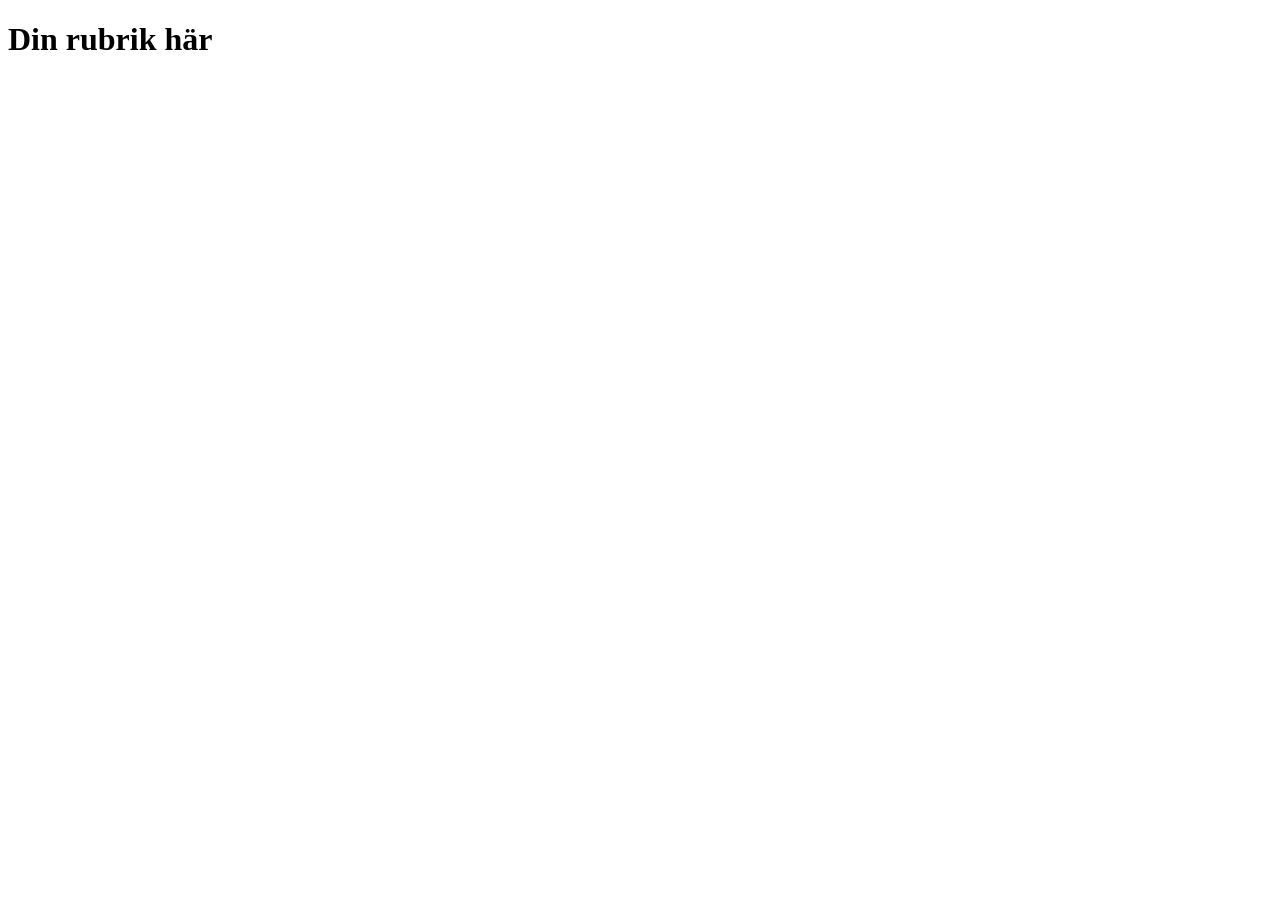
==== index.html @ 58fc8366 "Initial commit" ====
<!doctype html>
<html lang="sv">

  <!-- Raderna i <head> talar om för webbläsaren att språket är svenska, hur åäö
       ska tolkas och vad sidan heter i flikens namn. Du behöver inte förstå dem
       än – vi går igenom dem i område 2. Låt dem stå. -->

  <head>
    <meta charset="utf-8">
    <meta name="viewport" content="width=device-width, initial-scale=1">
    <title>Så fungerar webben</title>
  </head>

  <body>

    <!-- Fredag 21/8: byt ut rubriken nedan mot ditt eget namn. Spara, committa
         och lämna länken till ditt repo i itslearning. Det är hela uppgiften i
         dag – resten av sidan bygger vi tillsammans från tisdag 25/8. -->

    <h1>Din rubrik här</h1>

  </body>

</html>
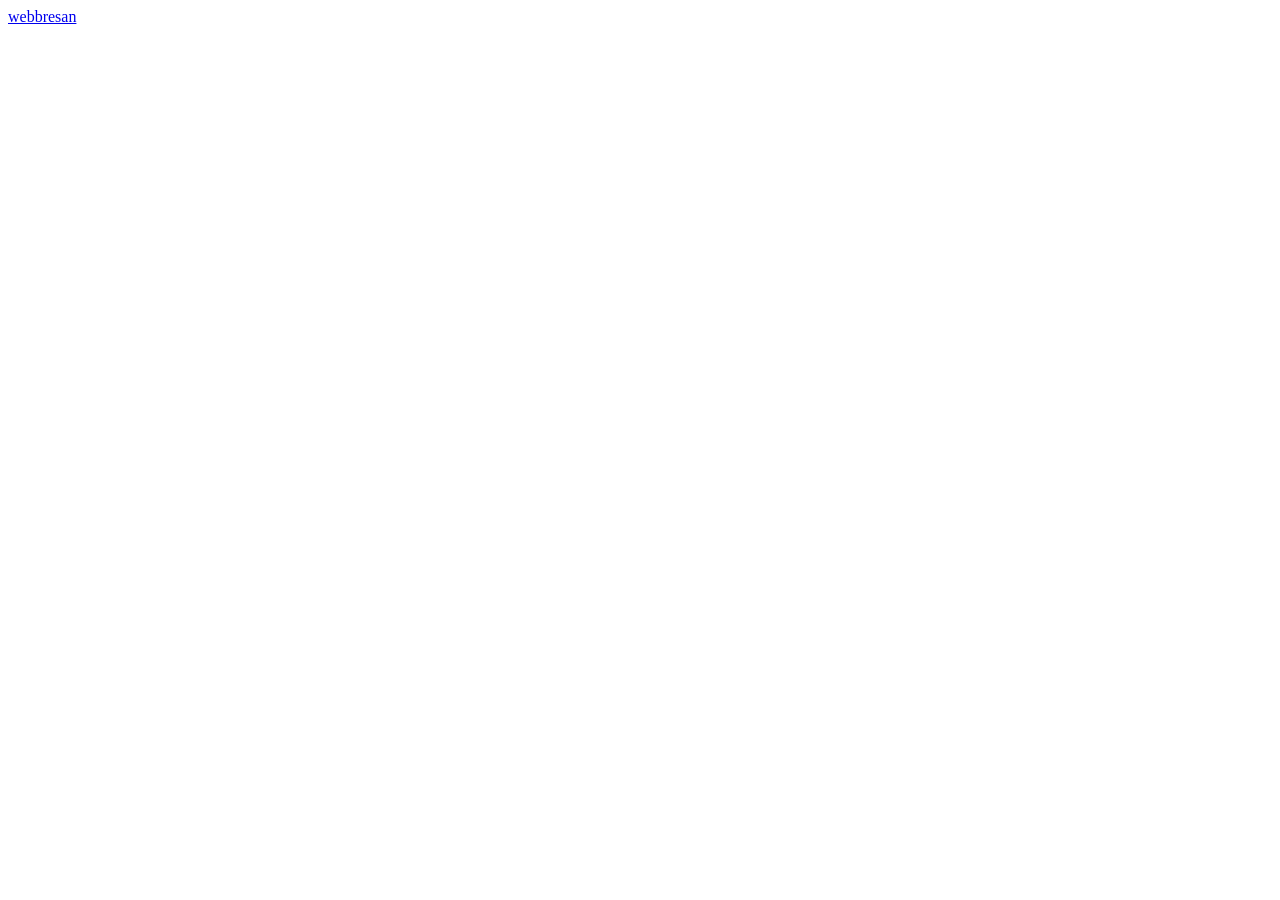
==== commit 94dcec36: "Add initial HTML structure for webbresan site with content on web functionality" ====
--- a/index.html
+++ b/index.html
@@ -1,24 +1,11 @@
-<!doctype html>
-<html lang="sv">
-
-  <!-- Raderna i <head> talar om för webbläsaren att språket är svenska, hur åäö
-       ska tolkas och vad sidan heter i flikens namn. Du behöver inte förstå dem
-       än – vi går igenom dem i område 2. Låt dem stå. -->
-
-  <head>
-    <meta charset="utf-8">
-    <meta name="viewport" content="width=device-width, initial-scale=1">
-    <title>Så fungerar webben</title>
-  </head>
-
-  <body>
-
-    <!-- Fredag 21/8: byt ut rubriken nedan mot ditt eget namn. Spara, committa
-         och lämna länken till ditt repo i itslearning. Det är hela uppgiften i
-         dag – resten av sidan bygger vi tillsammans från tisdag 25/8. -->
-
-    <h1>Din rubrik här</h1>
-
-  </body>
-
-</html>
+<!DOCTYPE html>
+<html lang="en">
+<head>
+    <meta charset="UTF-8">
+    <meta name="viewport" content="width=device-width, initial-scale=1.0">
+    <title>Document</title>
+</head>
+<body>
+    <a href="webbresan/index.html">webbresan</a>
+</body>
+</html>
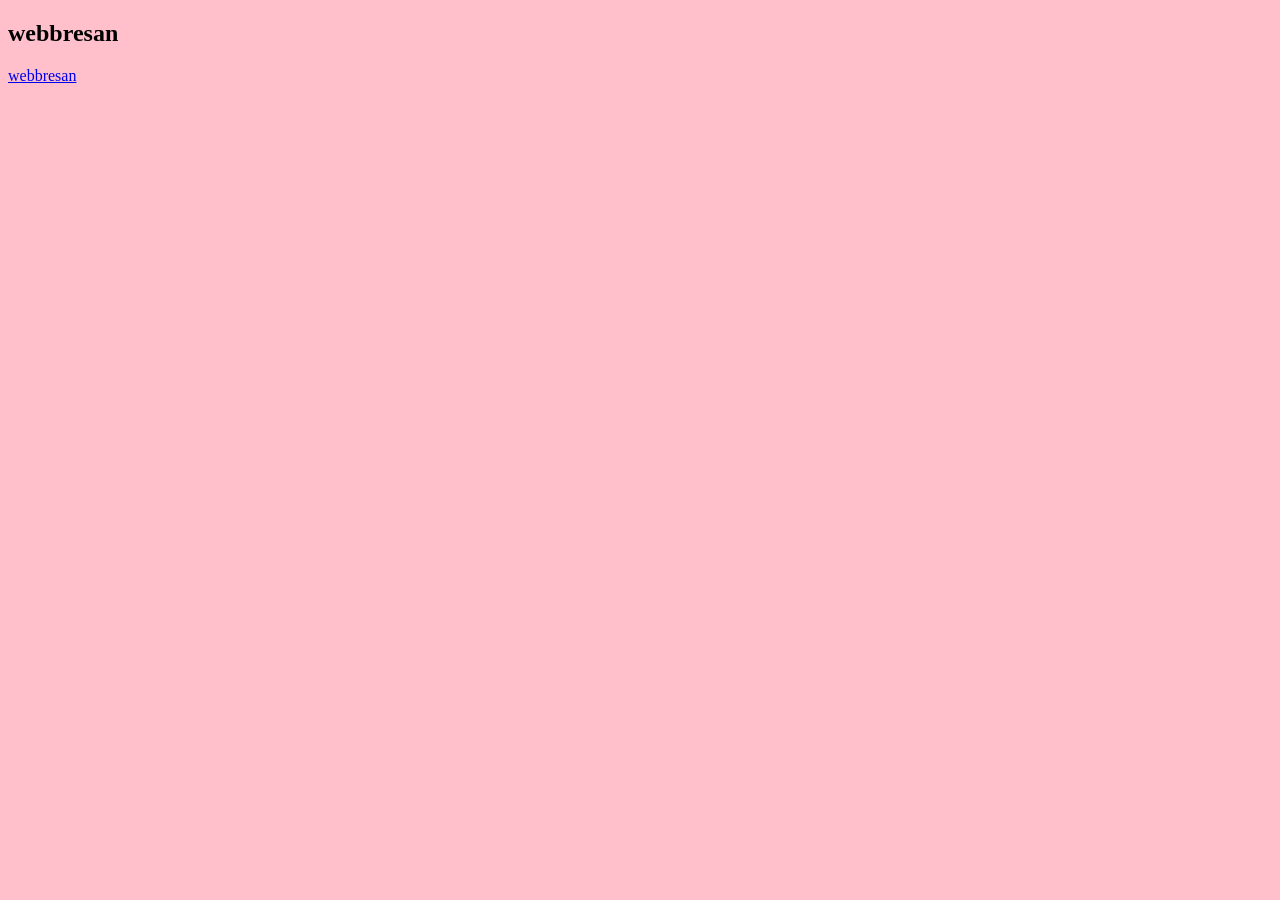
==== commit c57a6c87: "Add HTML structure, CSS styling, and VS Code settings for webbresan site" ====
--- a/index.html
+++ b/index.html
@@ -1,11 +1,15 @@
 <!DOCTYPE html>
 <html lang="en">
 <head>
+    <link href="style.css" rel="stylesheet">
     <meta charset="UTF-8">
     <meta name="viewport" content="width=device-width, initial-scale=1.0">
     <title>Document</title>
 </head>
 <body>
+    <section>
+        <h1>webbresan</h1>
     <a href="webbresan/index.html">webbresan</a>
+    </section>
 </body>
 </html>
--- a/style.css
+++ b/style.css
@@ -0,0 +1,3 @@
+body {
+    background-color:pink;
+}
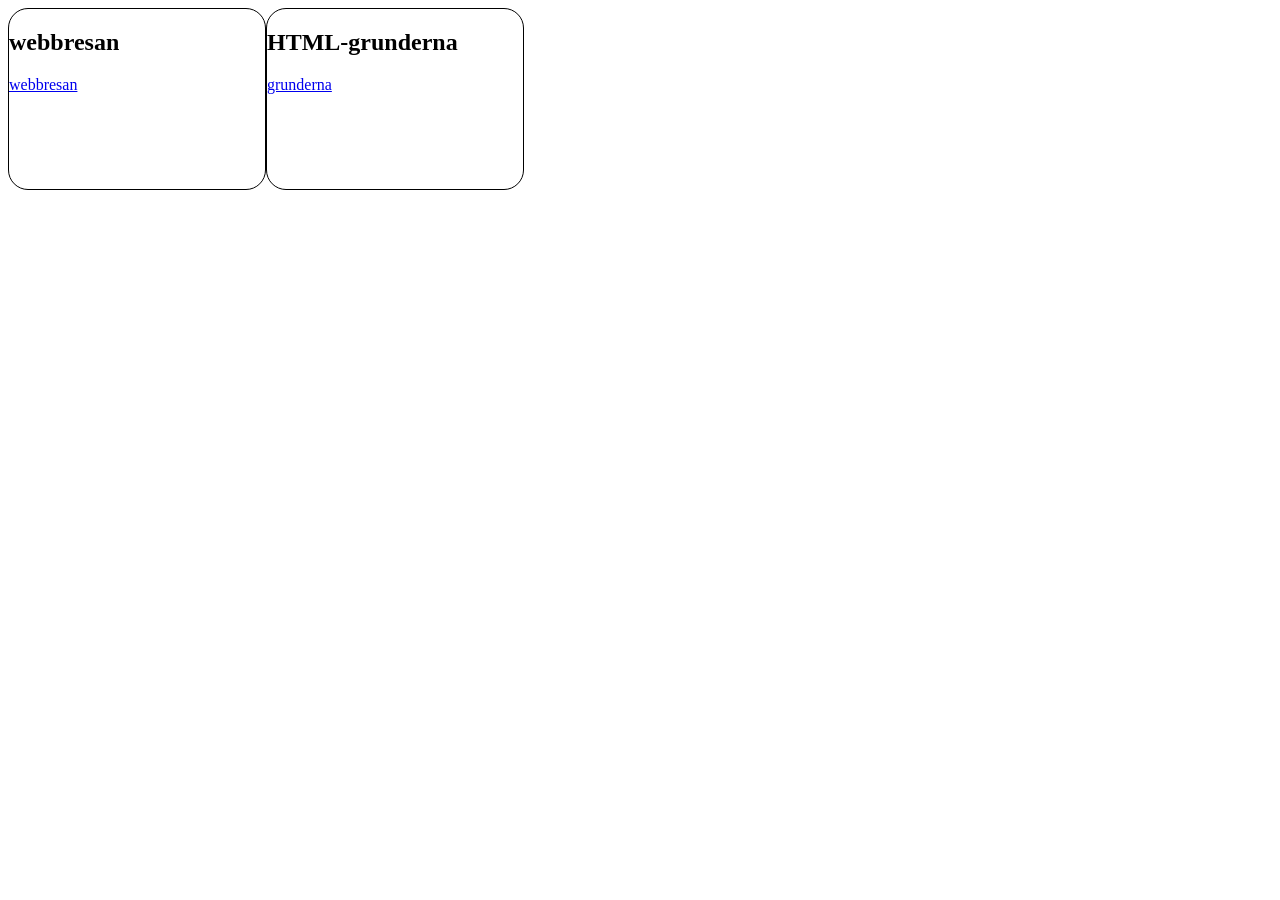
==== commit fd67ce3e: "Add new sections and navigation links to index.html and create grunderna/index.html with content and" ====
--- a/index.html
+++ b/index.html
@@ -11,5 +11,9 @@
         <h1>webbresan</h1>
     <a href="webbresan/index.html">webbresan</a>
     </section>
+    <section>
+        <h2>HTML-grunderna</h2>
+        <a href="grunderna/index.html">grunderna</a>
+    </section>
 </body>
 </html>
--- a/style.css
+++ b/style.css
@@ -1,3 +1,10 @@
 body {
-    background-color:pink;
+display: flex;
+}
+
+section{
+    height: 20dvh;
+    width: 20dvw;
+    border: 1px solid black;
+ border-radius: 20px;
 }
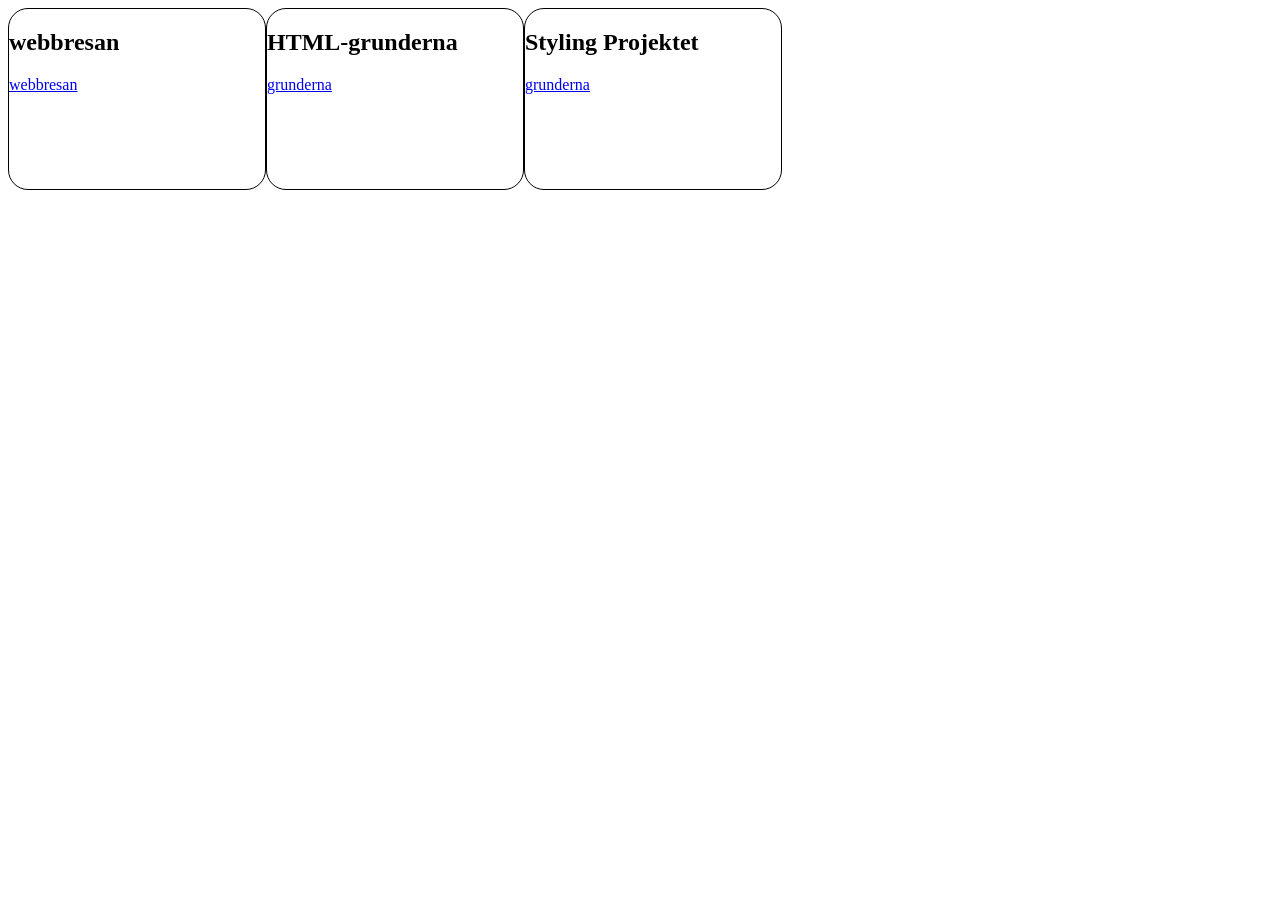
==== commit ffc6232d: "style" ====
--- a/index.html
+++ b/index.html
@@ -15,5 +15,10 @@
         <h2>HTML-grunderna</h2>
         <a href="grunderna/index.html">grunderna</a>
     </section>
+     <section>
+        <h2>Styling Projektet</h2>
+        <a href="styling/index.html">grunderna</a>
+    </section>
+    
 </body>
 </html>
